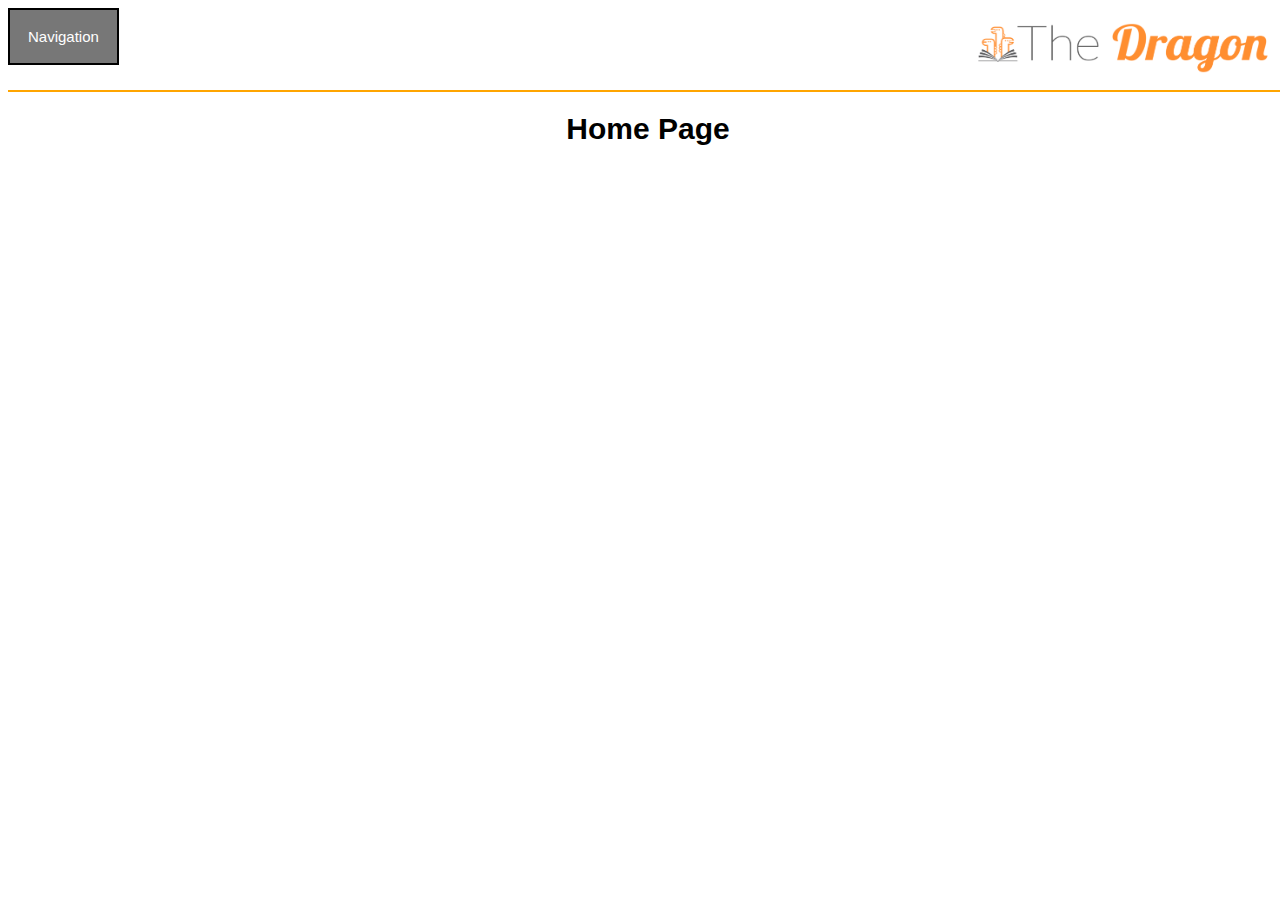
==== index.html @ f14395e9 "Update index.html" ====
<html !DOCTYPE>

<head>
    <title>Home</title>
    <link rel="stylesheet" type="text/css" href="main.css">
</head>

<body>
    <div class="pagetop">
        <img height="50px" width="300px" src="./The-Dragon-Color.png">
    </div>

    <button class="collapsible">Navigation</button>
    <div class="content">
        <a id="redirect" href="index.html">
            <h2>Home</h2>
        </a>
        <a id="redirect" href="Subpage/entertainment.html">
            <h2>Entertainment</h2>
        </a>
        <a id="redirect" href="Subpage/features.html">
            <h2>Features</h2>
        </a>
        <a id="redirect" href="Subpage/opinion.html">
            <h2>Opinion</h2>
        </a>
        <a id="redirect" href="Subpage/sports.html">
            <h2>Sports</h2>
        </a>
        <a id="redirect" href="Subpage/archive.html">
            <h2>Archives</h2>
        </a>
    </div>
    <script>
        var coll = document.getElementsByClassName("collapsible");
        var i;

        for (i = 0; i < coll.length; i++) {
            coll[i].addEventListener("click", function () {
                this.classList.toggle("active");
                var content = this.nextElementSibling;
                if (content.style.maxHeight) {
                    content.style.maxHeight = null;
                } else {
                    content.style.maxHeight = content.scrollHeight + "px";
                }
            });
        }
    </script>
    <div class="nopush">
        <div class="divide"></div>
        <header>Home Page</header>
        <div class="featured">
            <div class="big">
                
            </div>
        </div>
    </div>
</body>

</html>
---- main.css ----
.pagetop {
    display: flex;
    float: right;
}
.pagetop img {
    margin-top: 15px;
}

#redirect {
    text-decoration: none;
    color: black;
    text-shadow: 1px 1px grey;
    transition: 0.2s;
    font-family: Arial;
}
#redirect:hover {
    color: white;
    text-decoration: none;
    transform: scale(1.1);
}

.collapsible {
    background-color: #777;
    color: white;
    cursor: pointer;
    padding: 18px;
    border: solid black 2px;
    text-align: left;
    outline: none;
    font-size: 15px;
  }
  
  .active, .collapsible:hover {
    background-color: #555;
  }
  
  .content {
    padding: 0 18px;
    background-color: orange;
    max-height: 0;
    overflow: hidden;
    transition: max-height 0.2s ease-out;
    width: 160px;
    position:relative;
    z-index: 9999;
  }

  .content h2 {
    border-bottom: solid rgb(255, 177, 33);
  }

  .nopush {
      position: absolute;
      top: 80px;
      width:100%;
  }

  .divide {
      margin-top: 10px;
      height: 2px;
      background-color: orange;
  }

  header {
      font-family: Arial;
      font-size: 30px;
      text-align: center;
      margin-top: 20px;
      font-weight: bold;
  }
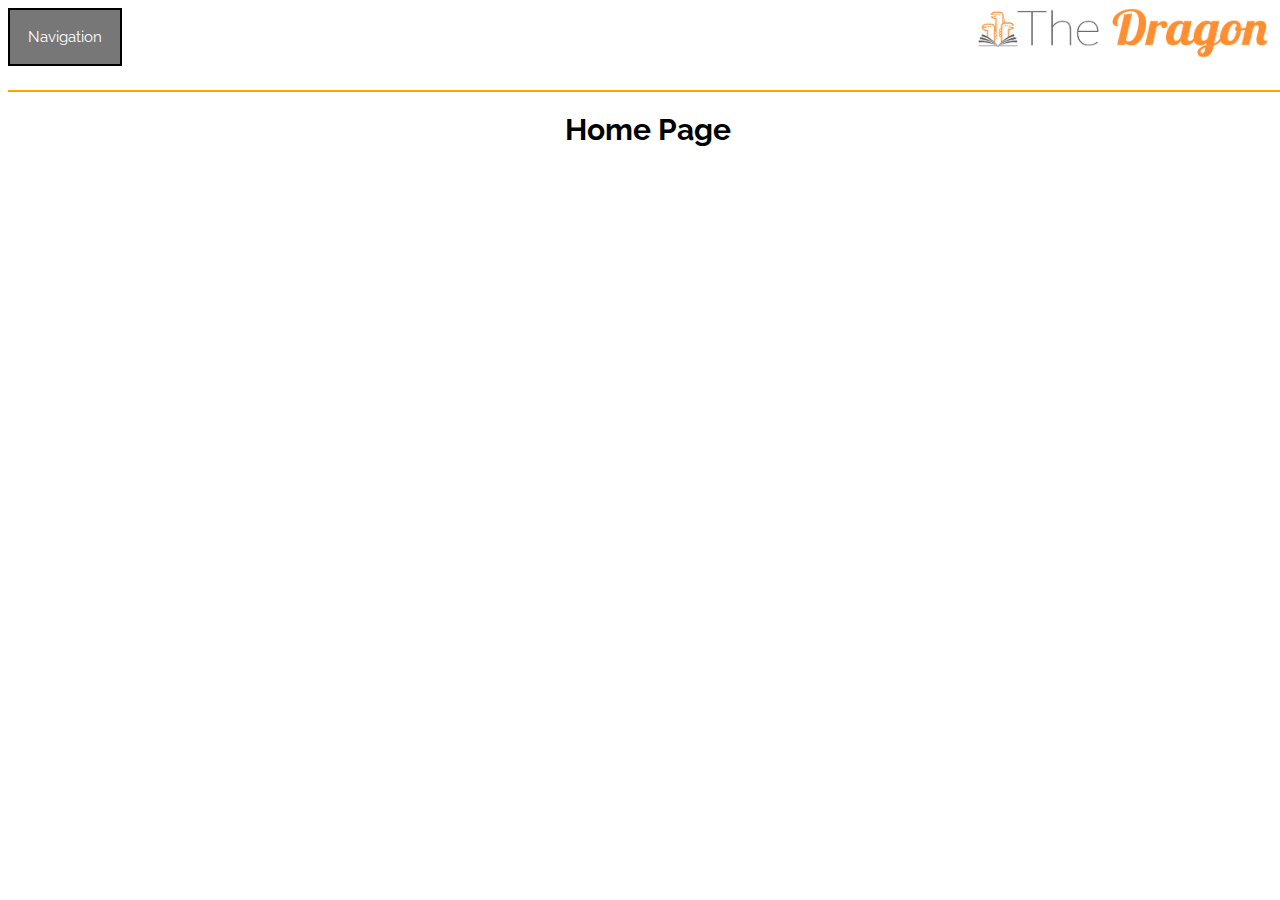
==== commit ced16eb9: "Hey Ethan, just checkin' in. Here's my change: FONT == 'RALEWAY'." ====
--- a/index.html
+++ b/index.html
@@ -3,6 +3,7 @@
 <head>
     <title>Home</title>
     <link rel="stylesheet" type="text/css" href="main.css">
+    <link href='https://fonts.googleapis.com/css?family=Raleway' rel='stylesheet'>
 </head>
 
 <body>
--- a/main.css
+++ b/main.css
@@ -1,15 +1,12 @@
 .pagetop {
     display: flex;
     float: right;
-}
-.pagetop img {
-    margin-top: 15px;
 }
 
 #redirect {
     text-decoration: none;
     color: black;
-    text-shadow: 1px 1px grey;
+    text-shadow: 1px 1px rgb(255, 177, 33);
     transition: 0.2s;
     font-family: Arial;
 }
@@ -20,6 +17,7 @@
 }
 
 .collapsible {
+    font-family: 'Raleway';
     background-color: #777;
     color: white;
     cursor: pointer;
@@ -47,6 +45,7 @@
 
   .content h2 {
     border-bottom: solid rgb(255, 177, 33);
+    font-family: 'Raleway';
   }
 
   .nopush {
@@ -62,9 +61,13 @@
   }
 
   header {
-      font-family: Arial;
+      font-family: 'Raleway';
       font-size: 30px;
       text-align: center;
       margin-top: 20px;
       font-weight: bold;
+  }
+
+  p {
+    font-family: 'Raleway';
   }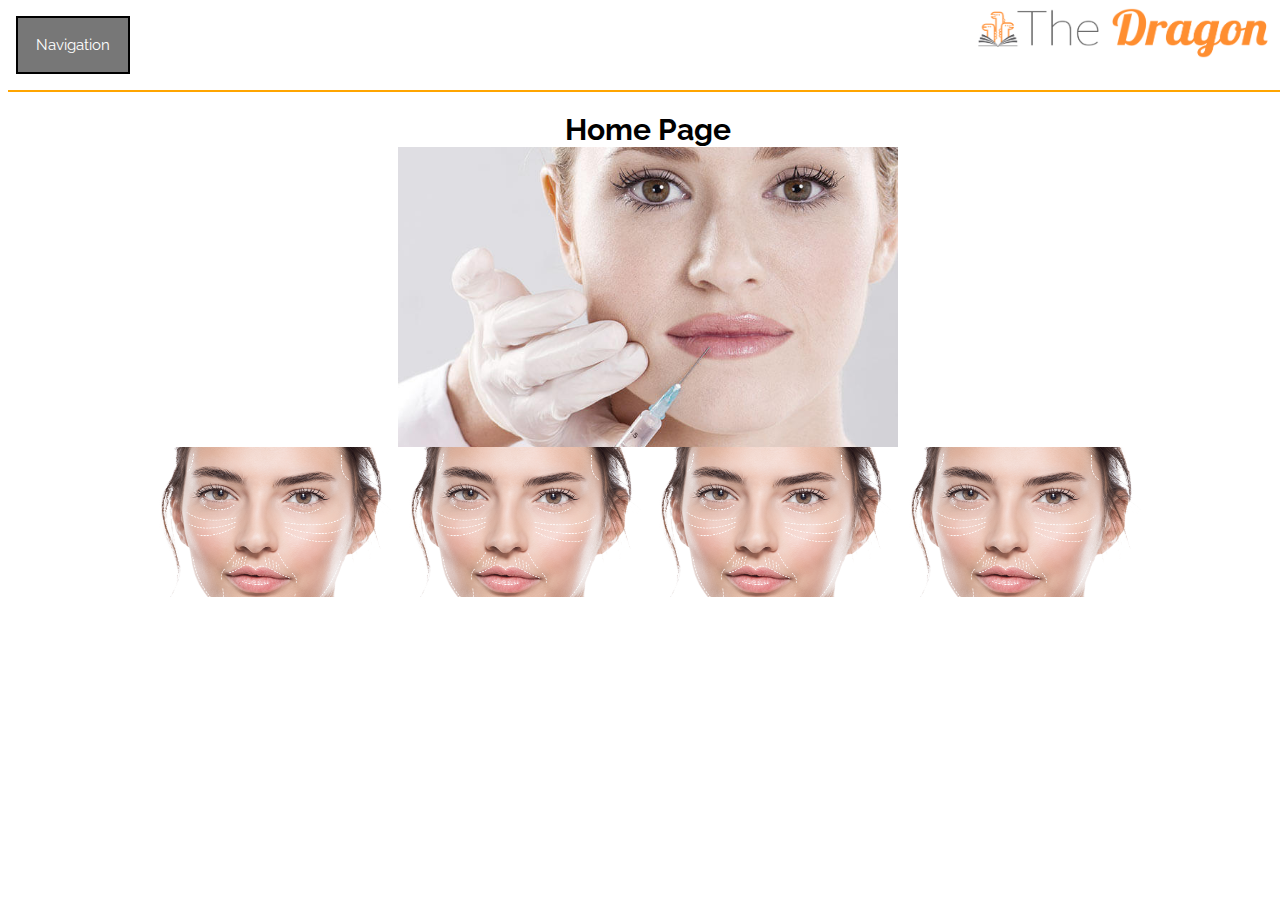
==== commit 34345c16: "Merge pull request #1 from eshedd/CloudyWithChanceOfMeatballs" ====
--- a/index.html
+++ b/index.html
@@ -53,7 +53,20 @@
         <header>Home Page</header>
         <div class="featured">
             <div class="big">
-                
+                <img src="filler.jpg">
+            </div>
+            <div class="smallcontainer">
+            <div class="small">
+                <img src="dermal-filler-image-map.png">
+            </div>
+            <div class="small">
+                <img src="dermal-filler-image-map.png">
+            </div>
+            <div class="small">
+                <img src="dermal-filler-image-map.png">
+            </div>
+            <div class="small">
+                <img src="dermal-filler-image-map.png">
             </div>
         </div>
     </div>
--- a/main.css
+++ b/main.css
@@ -17,6 +17,8 @@
 }
 
 .collapsible {
+    margin-top: 8px;
+    margin-left: 8px;
     font-family: 'Raleway';
     background-color: #777;
     color: white;
@@ -70,4 +72,28 @@
 
   p {
     font-family: 'Raleway';
-  }+  }
+
+  .featured {
+    display: flex;
+    flex-wrap: wrap;
+    justify-content: center;
+  }
+
+  .big img {
+    width: 500px;
+    height: 300px;
+    object-fit: cover;
+    object-position: center;
+  }
+  .smallcontainer {
+      display: flex;
+      flex-wrap: wrap;
+  }
+  .small img {
+    width: 250px;
+    height: 150px;
+    object-fit: cover;
+    object-position: center;
+  }
+
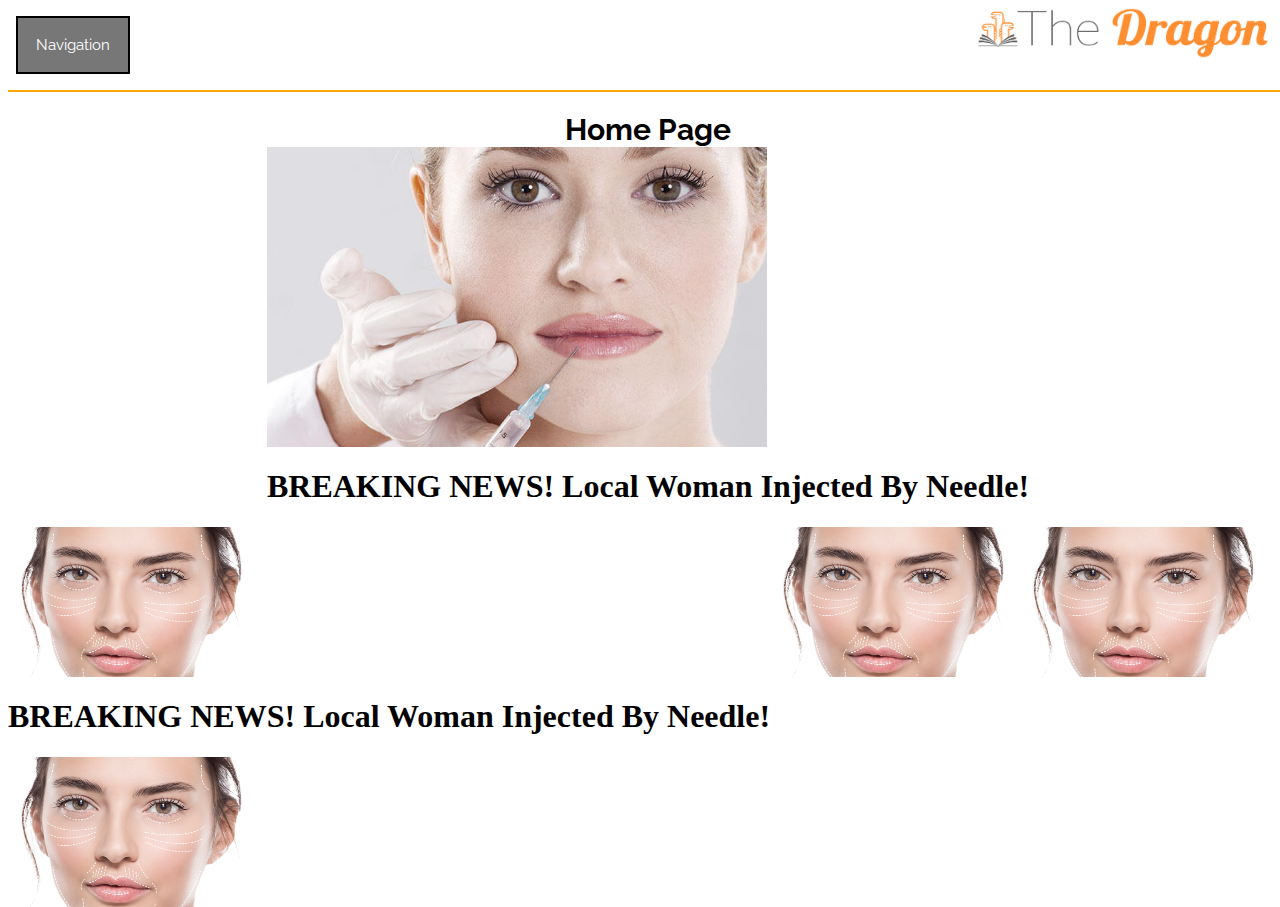
==== commit c35e9b20: "QUick Peeps" ====
--- a/index.html
+++ b/index.html
@@ -53,20 +53,31 @@
         <header>Home Page</header>
         <div class="featured">
             <div class="big">
-                <img src="filler.jpg">
+                <div class="gradient">
+                    <img src="filler.jpg">
+                </div>
+                <div class="title">
+                    <h1>BREAKING NEWS! Local Woman Injected By Needle!</h1>
+                </div>
             </div>
             <div class="smallcontainer">
-            <div class="small">
-                <img src="dermal-filler-image-map.png">
-            </div>
-            <div class="small">
-                <img src="dermal-filler-image-map.png">
-            </div>
-            <div class="small">
-                <img src="dermal-filler-image-map.png">
-            </div>
-            <div class="small">
-                <img src="dermal-filler-image-map.png">
+                <div class="small">
+                    <div class="gradient">
+                        <img src="dermal-filler-image-map.png">
+                    </div>
+                    <div class="title">
+                        <h1>BREAKING NEWS! Local Woman Injected By Needle!</h1>
+                    </div>
+                </div>
+                <div class="small">
+                    <img src="dermal-filler-image-map.png">
+                </div>
+                <div class="small">
+                    <img src="dermal-filler-image-map.png">
+                </div>
+                <div class="small">
+                    <img src="dermal-filler-image-map.png">
+                </div>
             </div>
         </div>
     </div>
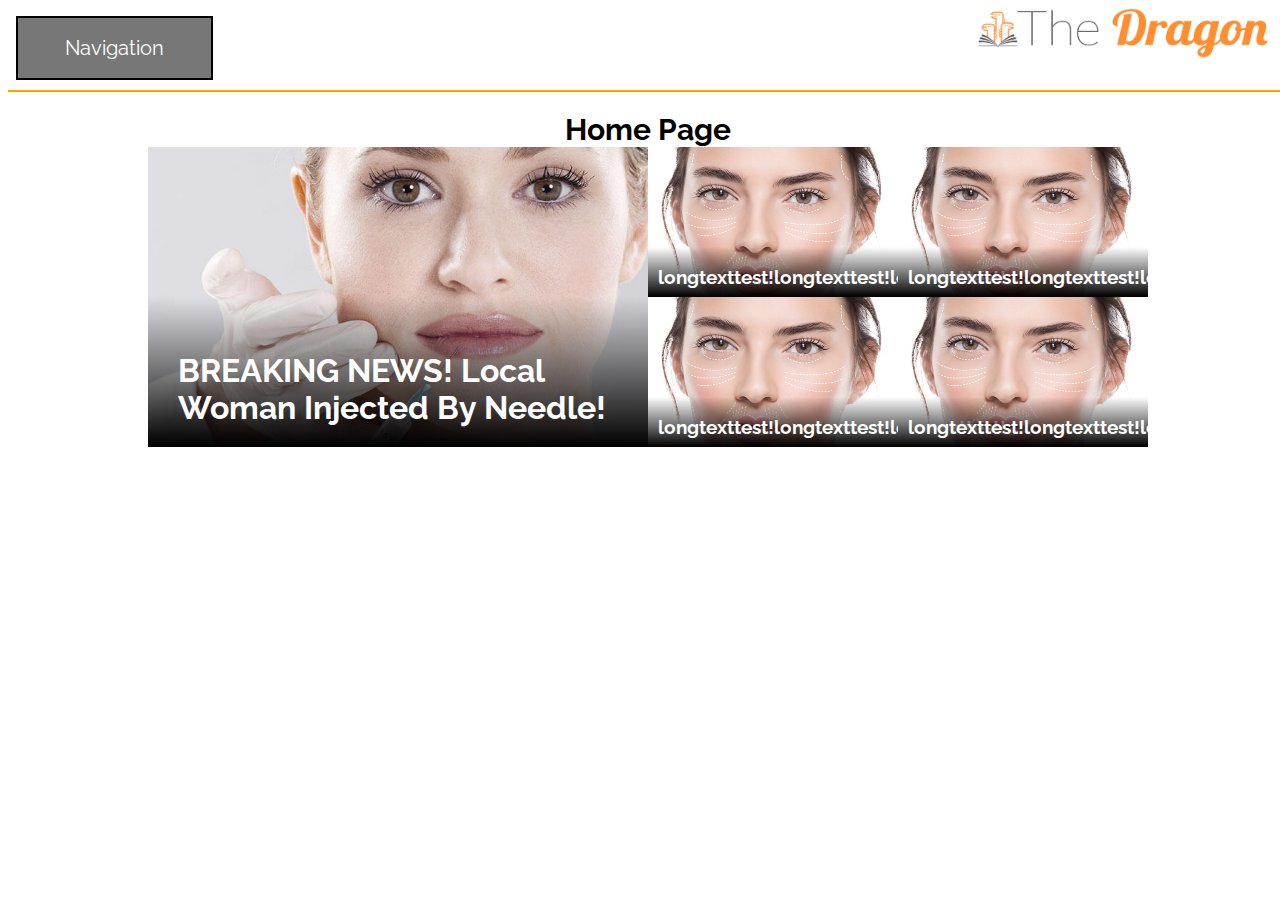
==== commit c99107f0: "added gradients on small thumbnails and titles." ====
--- a/index.html
+++ b/index.html
@@ -53,30 +53,45 @@
         <header>Home Page</header>
         <div class="featured">
             <div class="big">
-                <div class="gradient">
+                <div class="gradientbig">
                     <img src="filler.jpg">
                 </div>
-                <div class="title">
+                <div class="titlebig">
                     <h1>BREAKING NEWS! Local Woman Injected By Needle!</h1>
                 </div>
             </div>
             <div class="smallcontainer">
                 <div class="small">
-                    <div class="gradient">
+                    <div class="gradientsmall">
                         <img src="dermal-filler-image-map.png">
                     </div>
-                    <div class="title">
-                        <h1>BREAKING NEWS! Local Woman Injected By Needle!</h1>
+                    <div class="titlesmall1">
+                        <h3>longtexttest!longtexttest!longtexttest!</h3>
                     </div>
                 </div>
                 <div class="small">
-                    <img src="dermal-filler-image-map.png">
+                    <div class="gradientsmall">
+                        <img src="dermal-filler-image-map.png">
+                    </div>
+                    <div class="titlesmall1">
+                        <h3>longtexttest!longtexttest!longtexttest!</h3>
+                    </div>
                 </div>
                 <div class="small">
-                    <img src="dermal-filler-image-map.png">
+                    <div class="gradientsmall">
+                        <img src="dermal-filler-image-map.png">
+                     </div>
+                     <div class="titlesmall2">
+                         <h3>longtexttest!longtexttest!longtexttest!</h3>
+                    </div>
                 </div>
                 <div class="small">
-                    <img src="dermal-filler-image-map.png">
+                    <div class="gradientsmall">
+                        <img src="dermal-filler-image-map.png">
+                    </div>
+                    <div class="titlesmall2">
+                        <h3>longtexttest!longtexttest!longtexttest!</h3>
+                    </div>
                 </div>
             </div>
         </div>
--- a/main.css
+++ b/main.css
@@ -24,10 +24,12 @@
     color: white;
     cursor: pointer;
     padding: 18px;
+    padding-right: 47px;
+    padding-left: 47px;
     border: solid black 2px;
-    text-align: left;
+    text-align: center;
     outline: none;
-    font-size: 15px;
+    font-size: 20px;
   }
   
   .active, .collapsible:hover {
@@ -43,6 +45,7 @@
     width: 160px;
     position:relative;
     z-index: 9999;
+    margin-left: 8px;
   }
 
   .content h2 {
@@ -80,16 +83,44 @@
     justify-content: center;
   }
 
+  .big {
+      position: relative;
+  }
+
+  .gradientbig::after {
+    display: block;
+  position: relative;
+  background-image: linear-gradient(to bottom, rgba(0, 0, 0, 0) 0, #000 100%);
+  margin-top: -150px;
+  height: 150px;
+  width: 100%;
+  content: '';
+  }
+
+  .gradientsmall::after {
+    display: block;
+  position: relative;
+  background-image: linear-gradient(to bottom, rgba(0, 0, 0, 0) 0, #000 100%);
+  margin-top: -50px;
+  height: 50px;
+  width: 100%;
+  content: '';
+  }
+
   .big img {
     width: 500px;
     height: 300px;
     object-fit: cover;
     object-position: center;
+    z-index: 9999;
   }
+
   .smallcontainer {
-      display: flex;
-      flex-wrap: wrap;
+    display: flex;
+    flex-wrap: wrap;
+    width: 500px;
   }
+
   .small img {
     width: 250px;
     height: 150px;
@@ -97,3 +128,32 @@
     object-position: center;
   }
 
+  .titlebig {
+      font-family: 'Raleway';
+      position: absolute;
+      color:white;
+      bottom:0px;
+      left: 30px;
+      right: 30px;
+      z-index: 0;
+  }
+
+  .titlesmall1 {
+    font-family: 'Raleway';
+    position: absolute;
+    color:white;
+    bottom:140px;
+    z-index: 0;
+    margin-left: 10px;
+    margin-right: 10px;
+}
+
+.titlesmall2 {
+    font-family: 'Raleway';
+    position: absolute;
+    color:white;
+    bottom:-10px;
+    z-index: 0;
+    margin-left: 10px;
+    margin-right: 10px;
+}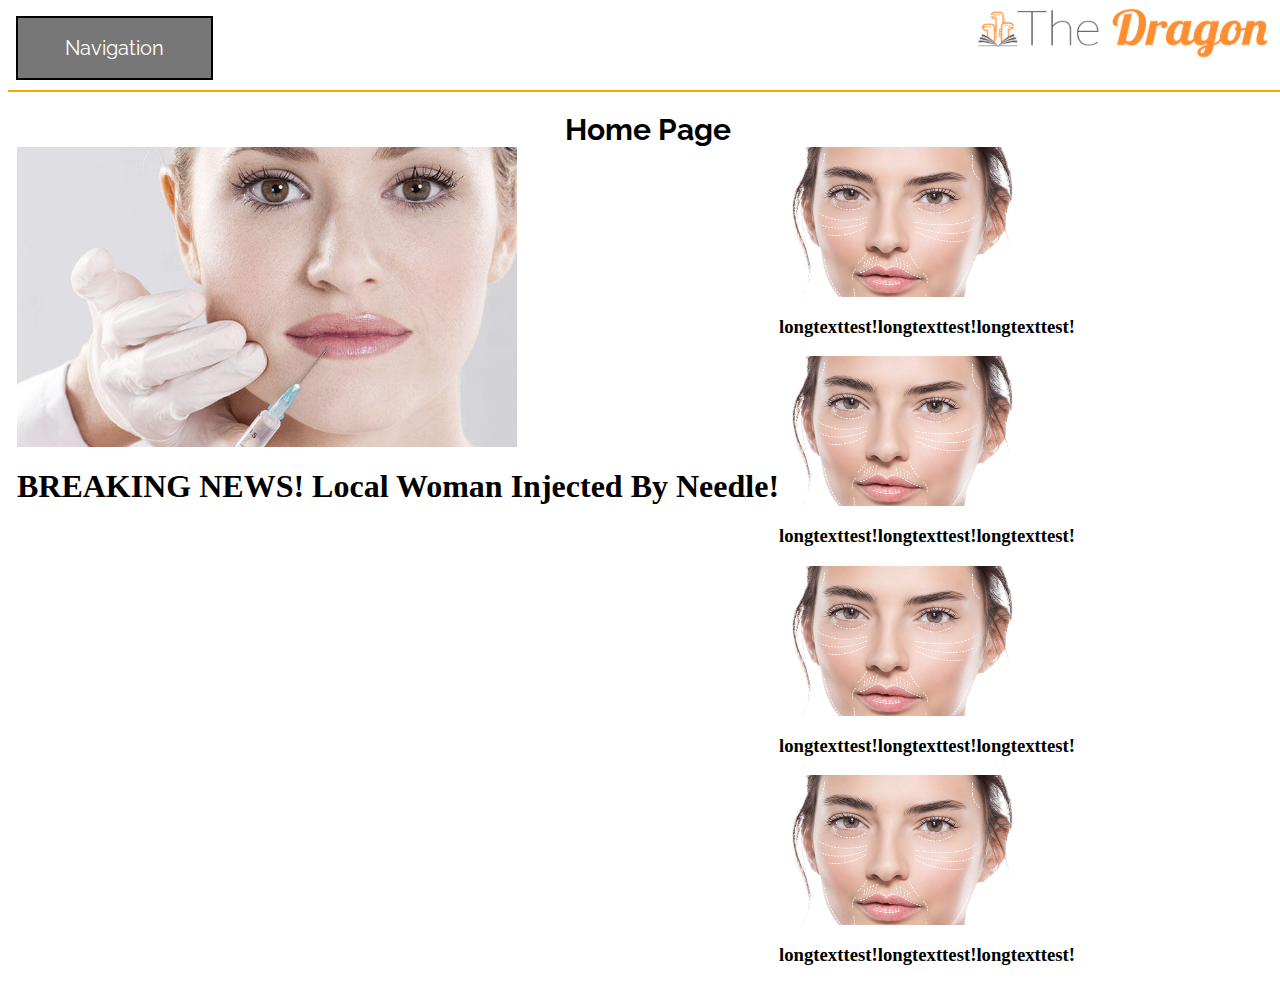
==== commit 688a8dda: "huh?" ====
--- a/index.html
+++ b/index.html
@@ -65,7 +65,34 @@
                     <div class="gradientsmall">
                         <img src="dermal-filler-image-map.png">
                     </div>
-                    <div class="titlesmall1">
+                    <div class="titlesm
+                    
+                    
+                    
+                    
+                    
+                    
+                    
+                    
+                    
+                    
+                    
+                    
+                    
+                    
+                    
+                    
+                    
+                    
+                    
+                    
+                    
+                    
+                    
+                    
+                    
+                    
+                    all1">
                         <h3>longtexttest!longtexttest!longtexttest!</h3>
                     </div>
                 </div>
--- a/main.css
+++ b/main.css
@@ -87,22 +87,12 @@
       position: relative;
   }
 
-  .gradientbig::after {
+  .gradient::after {
     display: block;
   position: relative;
   background-image: linear-gradient(to bottom, rgba(0, 0, 0, 0) 0, #000 100%);
   margin-top: -150px;
   height: 150px;
-  width: 100%;
-  content: '';
-  }
-
-  .gradientsmall::after {
-    display: block;
-  position: relative;
-  background-image: linear-gradient(to bottom, rgba(0, 0, 0, 0) 0, #000 100%);
-  margin-top: -50px;
-  height: 50px;
   width: 100%;
   content: '';
   }
@@ -128,32 +118,13 @@
     object-position: center;
   }
 
-  .titlebig {
+  .title {
       font-family: 'Raleway';
       position: absolute;
       color:white;
+      background-color: ;
       bottom:0px;
       left: 30px;
       right: 30px;
       z-index: 0;
-  }
-
-  .titlesmall1 {
-    font-family: 'Raleway';
-    position: absolute;
-    color:white;
-    bottom:140px;
-    z-index: 0;
-    margin-left: 10px;
-    margin-right: 10px;
-}
-
-.titlesmall2 {
-    font-family: 'Raleway';
-    position: absolute;
-    color:white;
-    bottom:-10px;
-    z-index: 0;
-    margin-left: 10px;
-    margin-right: 10px;
-}+  }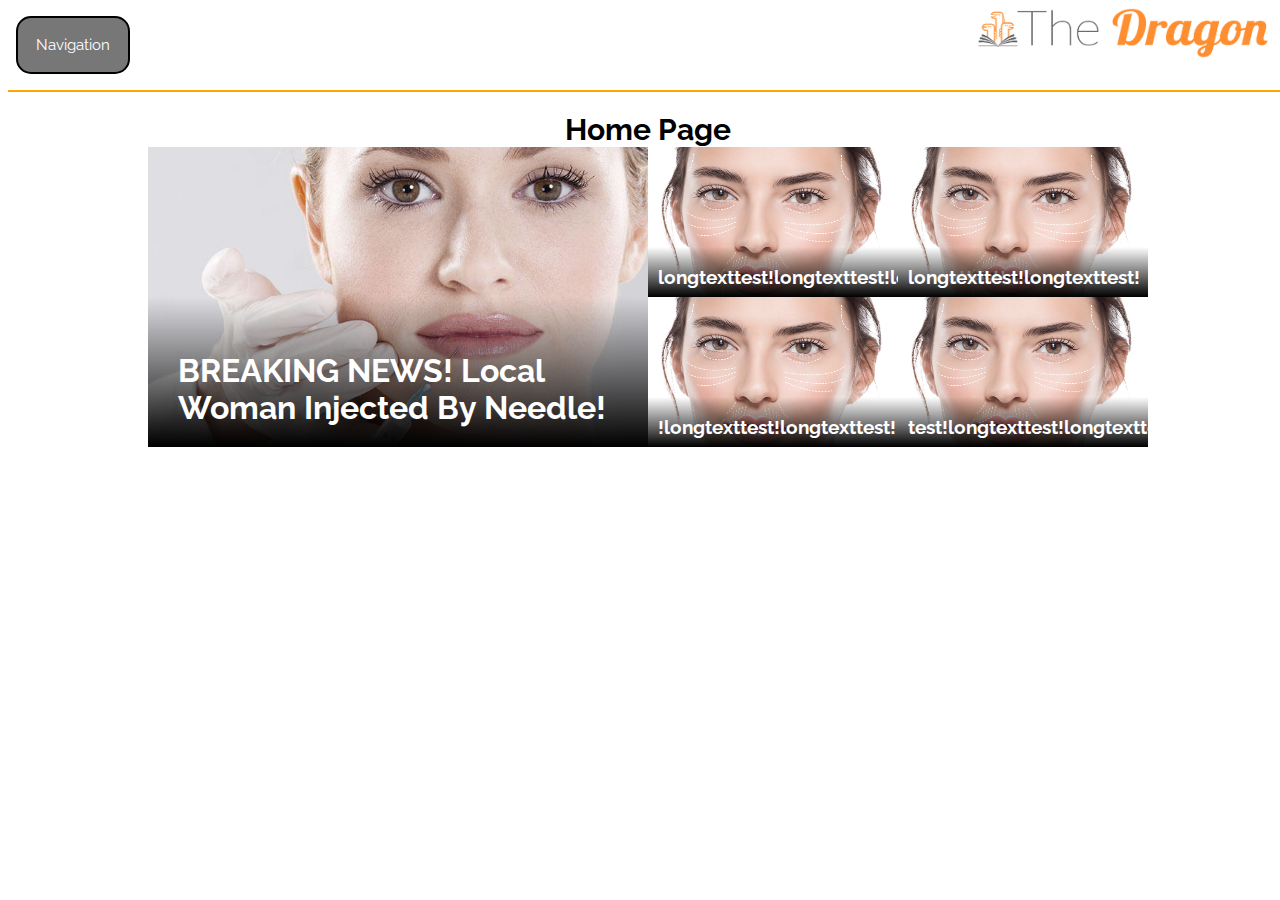
==== commit d98eba96: "fixed ethans stupid changes that destroyed the website" ====
--- a/index.html
+++ b/index.html
@@ -65,34 +65,7 @@
                     <div class="gradientsmall">
                         <img src="dermal-filler-image-map.png">
                     </div>
-                    <div class="titlesm
-                    
-                    
-                    
-                    
-                    
-                    
-                    
-                    
-                    
-                    
-                    
-                    
-                    
-                    
-                    
-                    
-                    
-                    
-                    
-                    
-                    
-                    
-                    
-                    
-                    
-                    
-                    all1">
+                    <div class="titlesmall1">
                         <h3>longtexttest!longtexttest!longtexttest!</h3>
                     </div>
                 </div>
@@ -101,7 +74,7 @@
                         <img src="dermal-filler-image-map.png">
                     </div>
                     <div class="titlesmall1">
-                        <h3>longtexttest!longtexttest!longtexttest!</h3>
+                        <h3>longtexttest!longtexttest!</h3>
                     </div>
                 </div>
                 <div class="small">
@@ -109,7 +82,7 @@
                         <img src="dermal-filler-image-map.png">
                      </div>
                      <div class="titlesmall2">
-                         <h3>longtexttest!longtexttest!longtexttest!</h3>
+                         <h3>!longtexttest!longtexttest!</h3>
                     </div>
                 </div>
                 <div class="small">
@@ -117,7 +90,7 @@
                         <img src="dermal-filler-image-map.png">
                     </div>
                     <div class="titlesmall2">
-                        <h3>longtexttest!longtexttest!longtexttest!</h3>
+                        <h3>test!longtexttest!longtexttest!</h3>
                     </div>
                 </div>
             </div>
--- a/main.css
+++ b/main.css
@@ -24,12 +24,11 @@
     color: white;
     cursor: pointer;
     padding: 18px;
-    padding-right: 47px;
-    padding-left: 47px;
     border: solid black 2px;
-    text-align: center;
+    text-align: left;
     outline: none;
-    font-size: 20px;
+    font-size: 15px;
+    border-radius: 15px;
   }
   
   .active, .collapsible:hover {
@@ -45,7 +44,7 @@
     width: 160px;
     position:relative;
     z-index: 9999;
-    margin-left: 8px;
+    border-radius: 15px;
   }
 
   .content h2 {
@@ -87,12 +86,22 @@
       position: relative;
   }
 
-  .gradient::after {
+  .gradientbig::after {
     display: block;
   position: relative;
   background-image: linear-gradient(to bottom, rgba(0, 0, 0, 0) 0, #000 100%);
   margin-top: -150px;
   height: 150px;
+  width: 100%;
+  content: '';
+  }
+
+  .gradientsmall::after {
+    display: block;
+  position: relative;
+  background-image: linear-gradient(to bottom, rgba(0, 0, 0, 0) 0, #000 100%);
+  margin-top: -50px;
+  height: 50px;
   width: 100%;
   content: '';
   }
@@ -118,13 +127,32 @@
     object-position: center;
   }
 
-  .title {
+  .titlebig {
       font-family: 'Raleway';
       position: absolute;
       color:white;
-      background-color: ;
       bottom:0px;
       left: 30px;
       right: 30px;
       z-index: 0;
-  }+  }
+
+  .titlesmall1 {
+    font-family: 'Raleway';
+    position: absolute;
+    color:white;
+    bottom:140px;
+    z-index: 0;
+    margin-left: 10px;
+    margin-right: 10px;
+}
+
+.titlesmall2 {
+    font-family: 'Raleway';
+    position: absolute;
+    color:white;
+    bottom:-10px;
+    z-index: 0;
+    margin-left: 10px;
+    margin-right: 10px;
+}